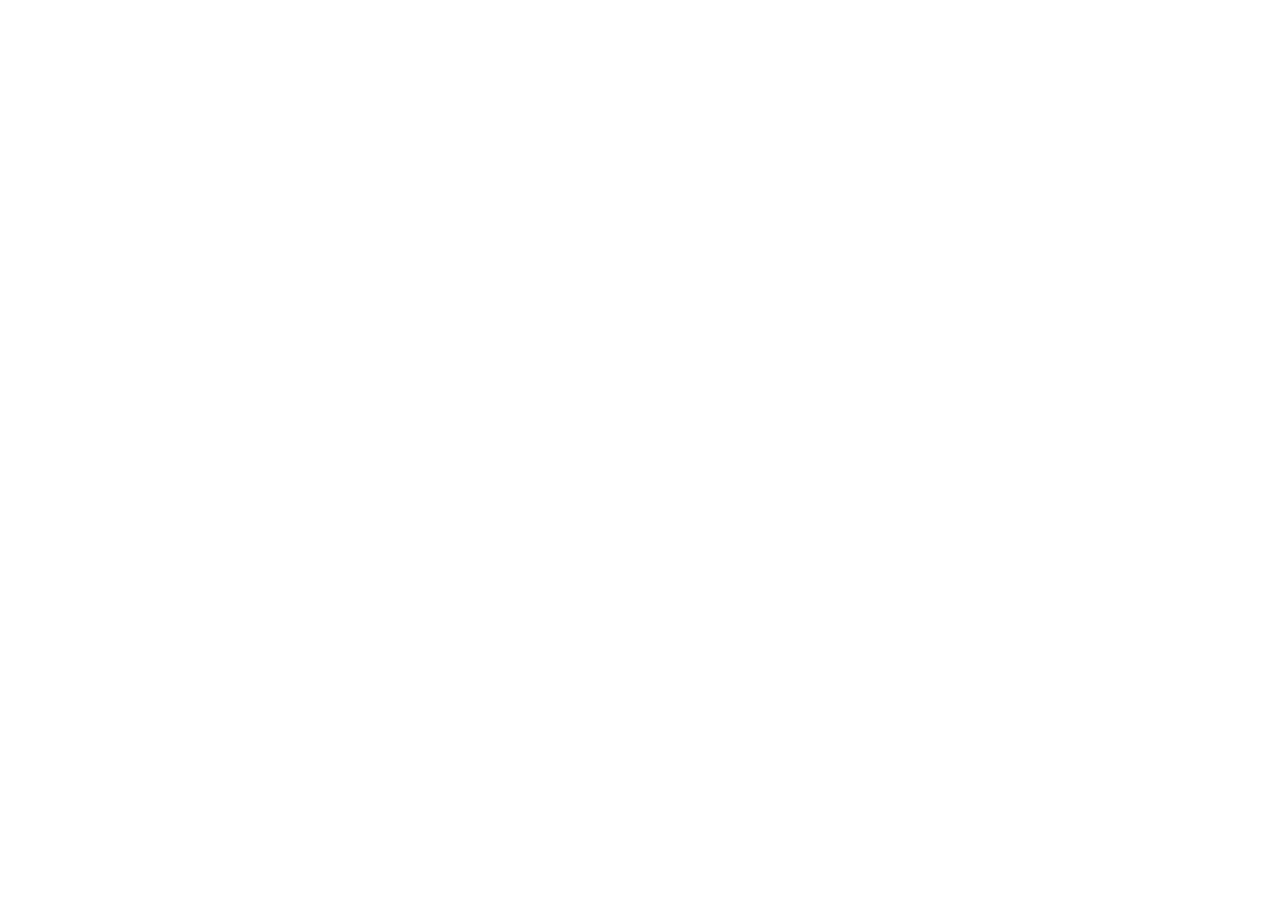
==== SimpleHighlighter/index.html @ 5648e9af "Just pushing an empty repo" ====
<!DOCTYPE html>
<html lang="en">
<head>
    <meta charset="UTF-8">
    <meta name="viewport" content="width=device-width, initial-scale=1.0">
    <title>A SIMPLE HIGHLIGHTER APP</title>
</head>
<body>
    
</body>
</html>
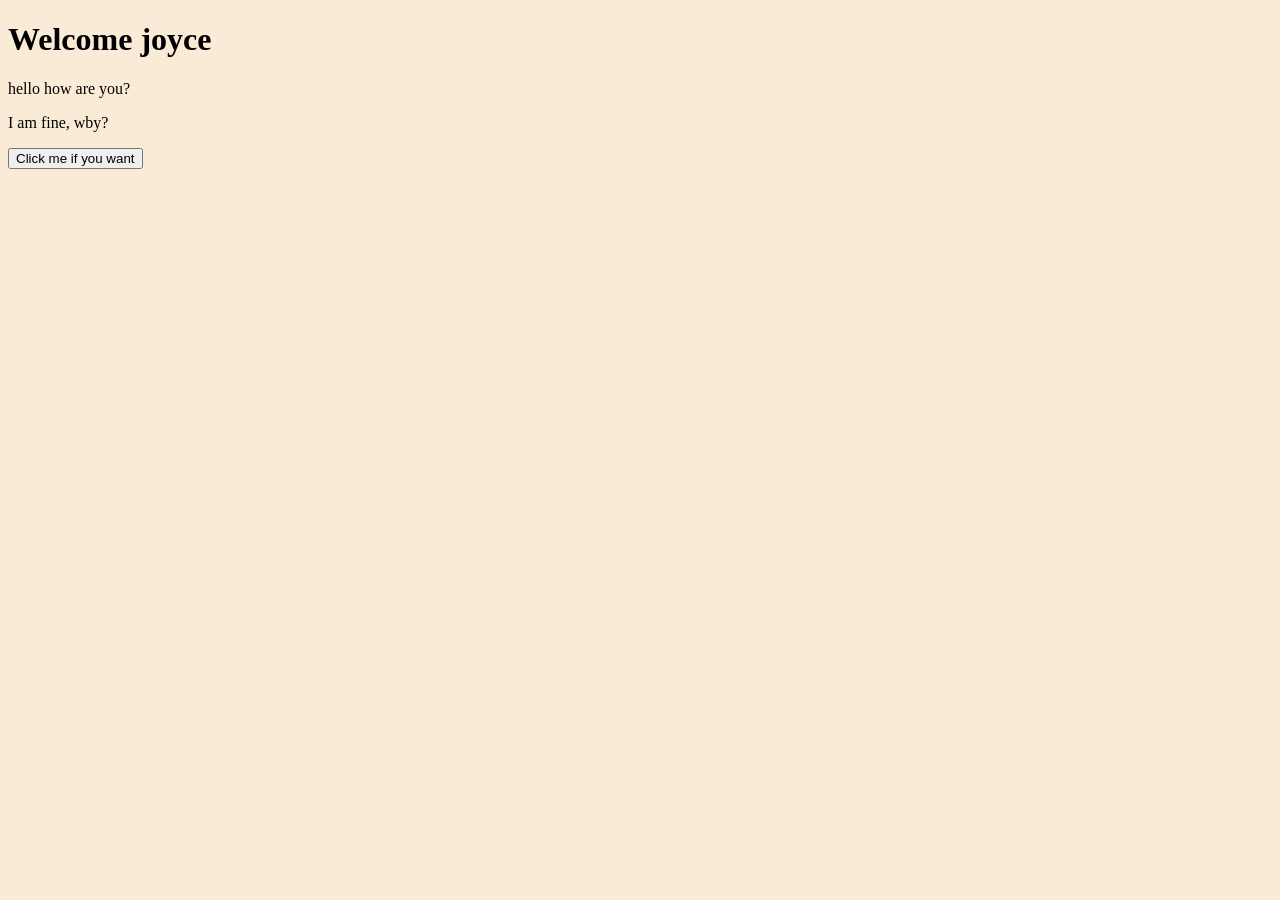
==== commit 5bde024a: "toggle effect on click" ====
--- a/SimpleHighlighter/index.html
+++ b/SimpleHighlighter/index.html
@@ -4,8 +4,14 @@
     <meta charset="UTF-8">
     <meta name="viewport" content="width=device-width, initial-scale=1.0">
     <title>A SIMPLE HIGHLIGHTER APP</title>
+    <link rel="stylesheet" href="style.css">
+    <script defer src = "app.js"></script>
 </head>
 <body>
-    
+    <h1 id="maintag">Welcome joyce</h1>
+    <p class = "info">hello how are you?</p>
+    <p class = "info">I am fine, wby?</p>
+
+    <button onclick="ClickOnMe()">Click me if you want</button>
 </body>
 </html>
--- a/SimpleHighlighter/style.css
+++ b/SimpleHighlighter/style.css
@@ -0,0 +1,4 @@
+body
+{
+    background-color: antiquewhite;
+}
